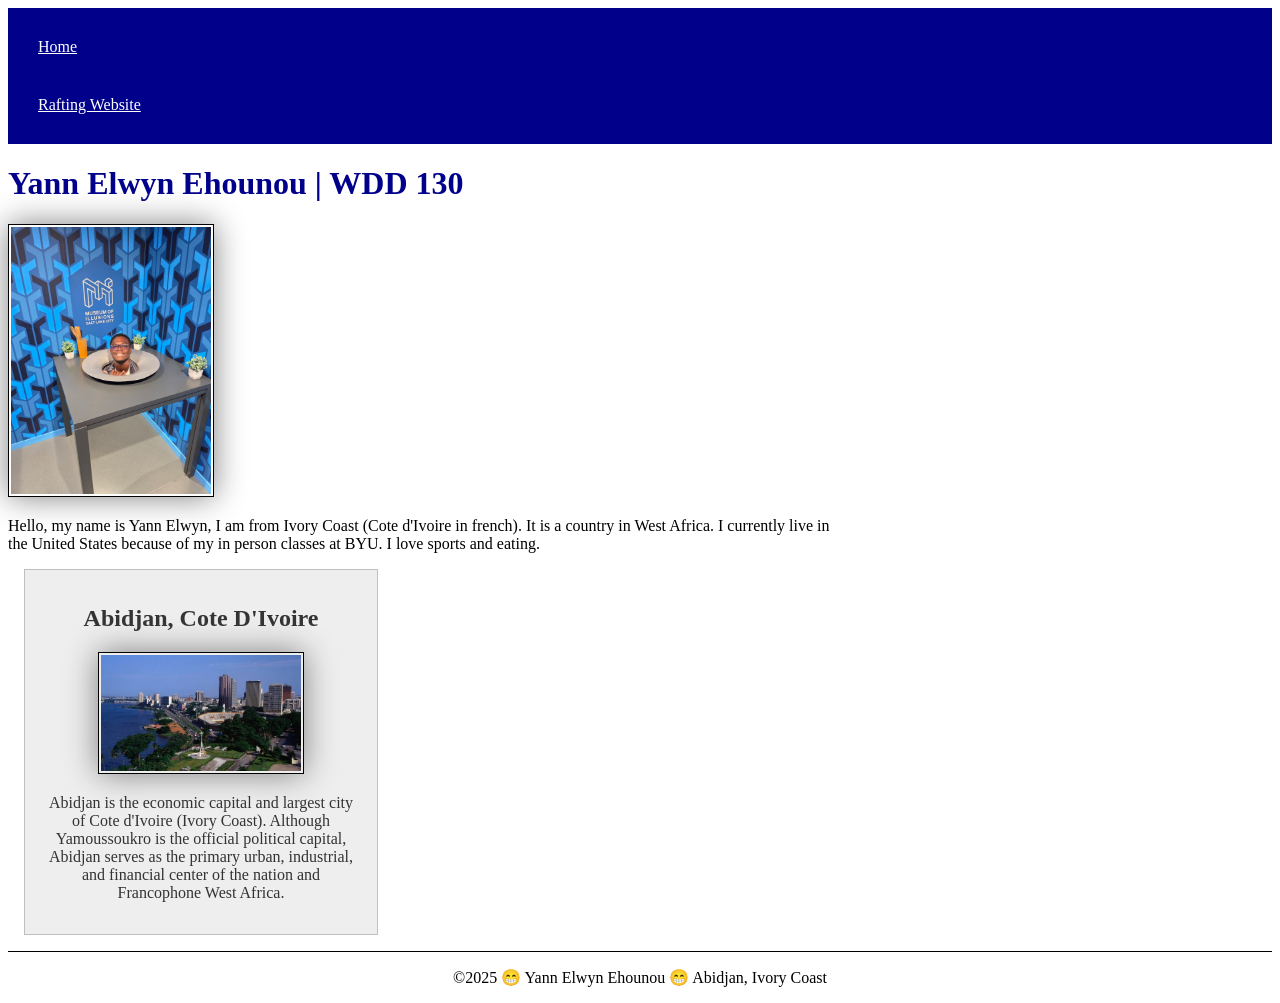
==== index.html @ af94e069 "home page" ====
<!DOCTYPE html>
<html lang="en">

<head>
    <meta charset="UTF-8">
    <meta name="viewport" content="width=device-width, initial-scale=1.0">
    <title>Yann Elwyn Ehounou | WDD 130</title>
    <meta name="description" content="Yann Elwyn Ehounou | wdd130 | My home page ">
    <meta name="author" content="Yann Elwyn Ehounou">
    <link rel="stylesheet" href="styles/styles.css">
</head>

<body>
    <header>
        <nav>
            <a href="#">Home</a>
            <a href="wwr">Rafting Website</a>
        </nav>
    </header>
    <main>
        <h1>Yann Elwyn Ehounou | WDD 130</h1>
        <img src="images/profile.jpg" alt="Yann Elwyn Ehounou Profile picture  " width="200">
        <p>Hello, my name is Yann Elwyn, I am from Ivory Coast (Cote d'Ivoire in french). It is a country in West
            Africa. I currently live in the United States because of my in person classes at BYU. I love sports and
            eating. </p>
    </main>
    <aside>
        <h2>Abidjan, Cote D'Ivoire</h2>
        <img src="images/abidjan.jpeg" alt="abidjan-ivory-coast">
        <p>Abidjan is the economic capital and largest city of Cote d'Ivoire (Ivory Coast). Although Yamoussoukro is the
            official political capital, Abidjan serves as the primary urban, industrial, and financial center of the
            nation and Francophone West Africa.</p>
    </aside>
    <footer>
        <p>&copy;2025 😁 Yann Elwyn Ehounou 😁 Abidjan, Ivory Coast</p>
    </footer>

</body>

</html>
---- styles/styles.css ----
nav {
    background-color: darkblue;
    padding: 10px;
}
nav a {
    color: white;
    display: block;
    padding: 20px;
}
h1 {
    color: darkblue;
}
img {
    width: 150px;
    height: auto;
    border: 1px solid black;
    padding: 2px;
    box-shadow: 0 0 30px gray;
}
p {padding: 0;}

main {
    max-width: 840px;
}

main img {
    width: 200px;
    height: auto;
}

aside {
    width: 20rem;
    margin: 1rem;
    border: 1px solid rgb(0 0 0 / .2); /* 1 */
    padding: 1rem;
    background-color: #eee;
    color: #333;
    text-align: center;
}

aside img {
    width: 200px;
    height: auto;
}

footer {
    margin-top: 15px;
    border-top: 1px solid #000;
    text-align: center;
}
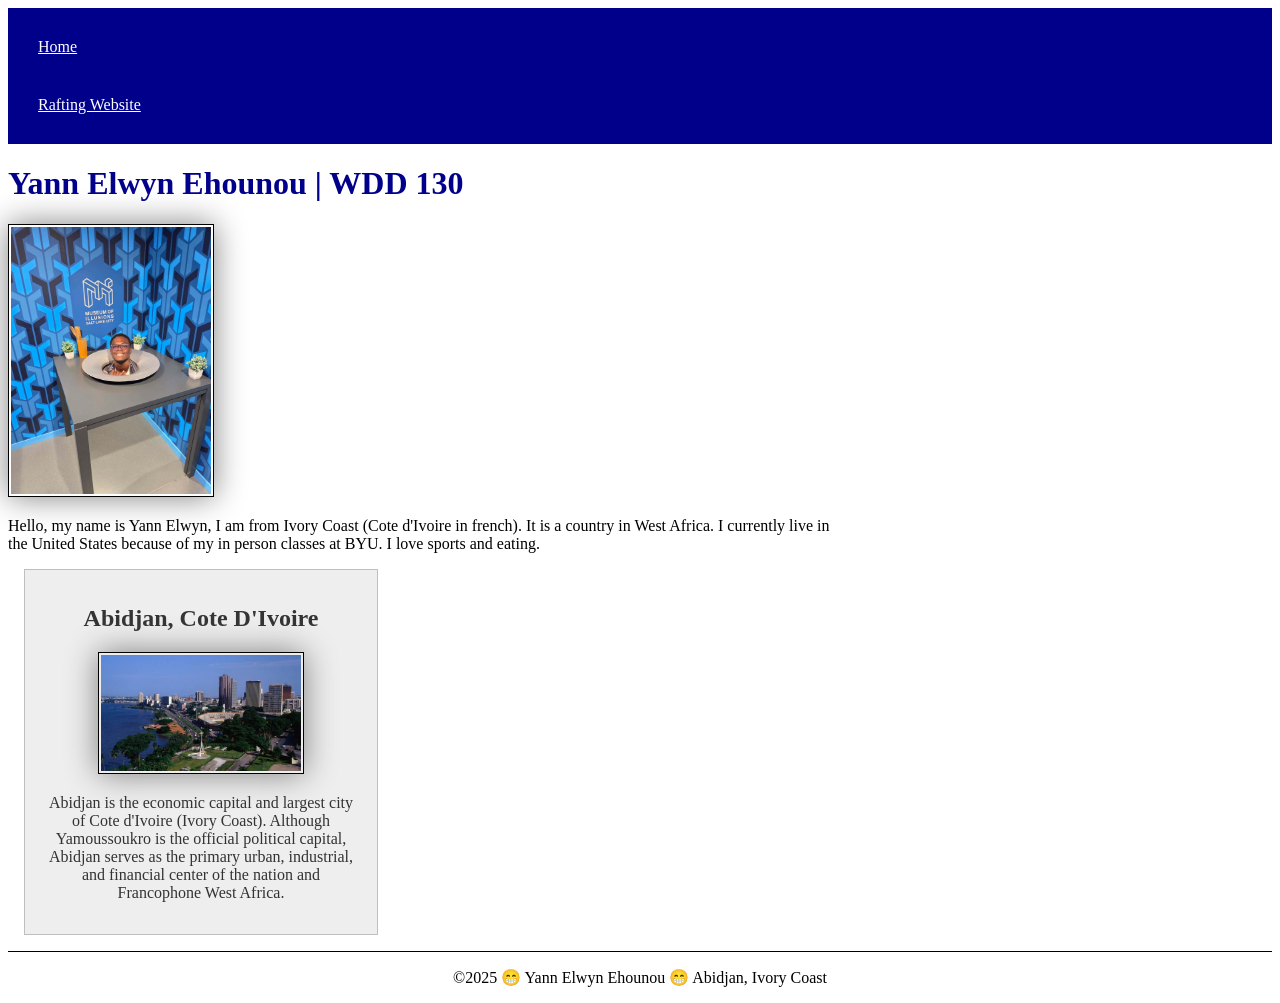
==== commit 46dd9a51: "home page" ====
--- a/index.html
+++ b/index.html
@@ -5,7 +5,8 @@
     <meta charset="UTF-8">
     <meta name="viewport" content="width=device-width, initial-scale=1.0">
     <title>Yann Elwyn Ehounou | WDD 130</title>
-    <meta name="description" content="Yann Elwyn Ehounou | wdd130 | My home page ">
+    <meta name="description"
+        content="Yann Elwyn Ehounou. I am a student and I am taking this class: wdd130. This is My home page ">
     <meta name="author" content="Yann Elwyn Ehounou">
     <link rel="stylesheet" href="styles/styles.css">
 </head>
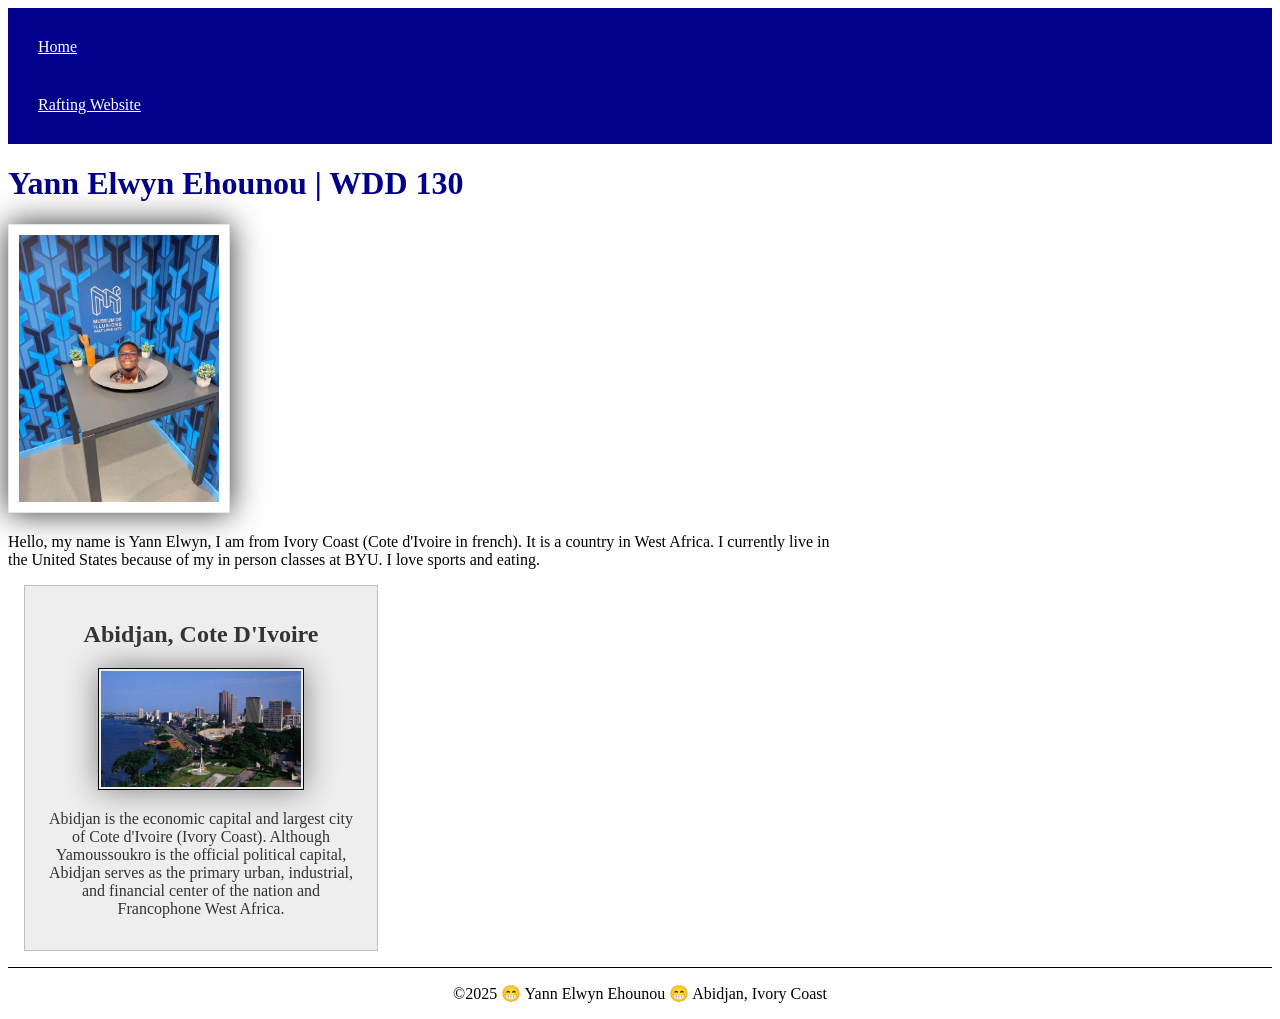
==== commit a4dd300f: "My home page" ====
--- a/index.html
+++ b/index.html
@@ -15,7 +15,7 @@
     <header>
         <nav>
             <a href="#">Home</a>
-            <a href="wwr">Rafting Website</a>
+            <a href="wwr/">Rafting Website</a>
         </nav>
     </header>
     <main>
--- a/styles/styles.css
+++ b/styles/styles.css
@@ -26,6 +26,9 @@
 main img {
     width: 200px;
     height: auto;
+    border: 1px solid rgb(0 0 0 / 10%);
+    padding: 10px;
+    box-shadow: 0 0 30px #333;
 }
 
 aside {
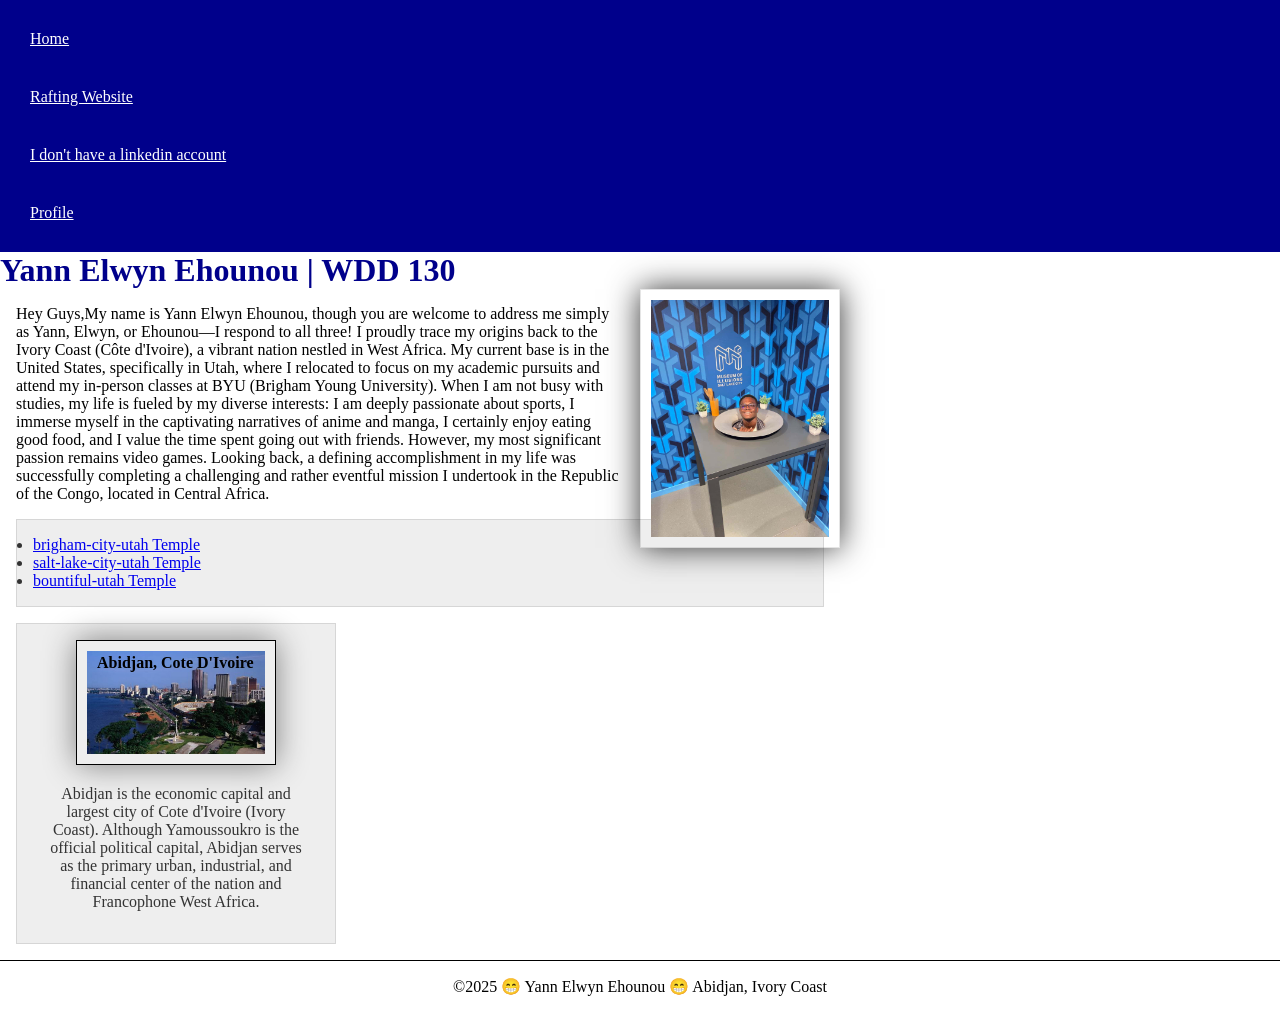
==== commit 3a1850e3: "My home page" ====
--- a/index.html
+++ b/index.html
@@ -4,10 +4,10 @@
 <head>
     <meta charset="UTF-8">
     <meta name="viewport" content="width=device-width, initial-scale=1.0">
-    <title>Yann Elwyn Ehounou | WDD 130</title>
+    <title>Yann Ehounou | WDD 130</title>
     <meta name="description"
-        content="Yann Elwyn Ehounou. I am a student and I am taking this class: wdd130. This is My home page ">
-    <meta name="author" content="Yann Elwyn Ehounou">
+        content="Welcome to my first webpage! This page is a personal project to learn development. Explore the beginning of my online adventure.">
+    <meta name="author" content="Yann Ehounou">
     <link rel="stylesheet" href="styles/styles.css">
 </head>
 
@@ -16,18 +16,41 @@
         <nav>
             <a href="#">Home</a>
             <a href="wwr/">Rafting Website</a>
+            <a href="https://linkedin.com">I don't have a linkedin account</a>
+            <a href="https://www.facebook.com/elwyn.yann/">Profile</a>
         </nav>
     </header>
     <main>
         <h1>Yann Elwyn Ehounou | WDD 130</h1>
         <img src="images/profile.jpg" alt="Yann Elwyn Ehounou Profile picture  " width="200">
-        <p>Hello, my name is Yann Elwyn, I am from Ivory Coast (Cote d'Ivoire in french). It is a country in West
-            Africa. I currently live in the United States because of my in person classes at BYU. I love sports and
-            eating. </p>
+        <p>Hey Guys,My name is Yann Elwyn Ehounou, though you are welcome to address me simply as Yann, Elwyn, or
+            Ehounou—I respond to all
+            three! I proudly trace my origins back to the Ivory Coast (Côte d'Ivoire), a vibrant nation nestled in West
+            Africa. My
+            current base is in the United States, specifically in Utah, where I relocated to focus on my academic
+            pursuits and
+            attend my in-person classes at BYU (Brigham Young University). When I am not busy with studies, my life is
+            fueled by my
+            diverse interests: I am deeply passionate about sports, I immerse myself in the captivating narratives of
+            anime and
+            manga, I certainly enjoy eating good food, and I value the time spent going out with friends. However, my
+            most
+            significant passion remains video games. Looking back, a defining accomplishment in my life was successfully
+            completing
+            a challenging and rather eventful mission I undertook in the Republic of the Congo, located in Central
+            Africa. </p>
+        <ul class="box">
+            <li><a href="https://content.churchofjesuschrist.org/templesldsorg/bc/Temples/photo-galleries/brigham-city-utah/400x250/brigham-city-temple-lds-1027480-wallpaper.jpg"
+                    target="_blank" rel="noopener noreferrer">brigham-city-utah Temple</a></li>
+            <li><a href="https://content.churchofjesuschrist.org/templesldsorg/bc/Temples/photo-galleries/salt-lake-city-utah/400x225/SouthCamBirdsEyeC03.jpg"
+                    target="_blank" rel="noopener noreferrer">salt-lake-city-utah Temple</a></li>
+            <li><a href="https://content.churchofjesuschrist.org/templesldsorg/bc/Temples/photo-galleries/bountiful-utah/400x250/bountiful-temple-766347-wallpaper.jpg"
+                    target="_blank" rel="noopener noreferrer">bountiful-utah Temple</a></li>
+        </ul>
     </main>
-    <aside>
+    <aside class="box">
         <h2>Abidjan, Cote D'Ivoire</h2>
-        <img src="images/abidjan.jpeg" alt="abidjan-ivory-coast">
+        <img src="images/abidjan.jpg" alt="abidjan-ivory-coast abidjan downtown ">
         <p>Abidjan is the economic capital and largest city of Cote d'Ivoire (Ivory Coast). Although Yamoussoukro is the
             official political capital, Abidjan serves as the primary urban, industrial, and financial center of the
             nation and Francophone West Africa.</p>
--- a/styles/styles.css
+++ b/styles/styles.css
@@ -1,6 +1,17 @@
+* {
+    margin: 0;
+    padding: 0;
+    box-sizing: border-box;
+}
+
+:root {
+    --padding-standard: 10px;
+}
+
+
 nav {
     background-color: darkblue;
-    padding: 10px;
+    padding: var(--padding-standard);
 }
 nav a {
     color: white;
@@ -10,11 +21,19 @@
 h1 {
     color: darkblue;
 }
+
+h2 {
+    font-size: medium;
+    color: black;
+}
+
+p {margin: 1rem;}
+
 img {
     width: 150px;
     height: auto;
     border: 1px solid black;
-    padding: 2px;
+    padding: var(--padding-standard);
     box-shadow: 0 0 30px gray;
 }
 p {padding: 0;}
@@ -27,18 +46,16 @@
     width: 200px;
     height: auto;
     border: 1px solid rgb(0 0 0 / 10%);
-    padding: 10px;
+    padding: var(--padding-standard);
     box-shadow: 0 0 30px #333;
+    float: right;
+    margin: 0 0 1rem 1rem;
 }
 
 aside {
     width: 20rem;
-    margin: 1rem;
-    border: 1px solid rgb(0 0 0 / .2); /* 1 */
-    padding: 1rem;
-    background-color: #eee;
-    color: #333;
     text-align: center;
+    position: relative;
 }
 
 aside img {
@@ -46,8 +63,25 @@
     height: auto;
 }
 
+aside h2 {
+    position: absolute;
+    top: 30px;
+    left: 80px;
+
+}
+
 footer {
     margin-top: 15px;
     border-top: 1px solid #000;
     text-align: center;
-}+}
+
+/* Class Selectors */
+
+.box {
+    margin: 1rem;
+    padding: 1rem;
+    border: 1px solid rgb(0 0 0 / 10%);
+    background-color: #eee;
+    color: #333;
+}
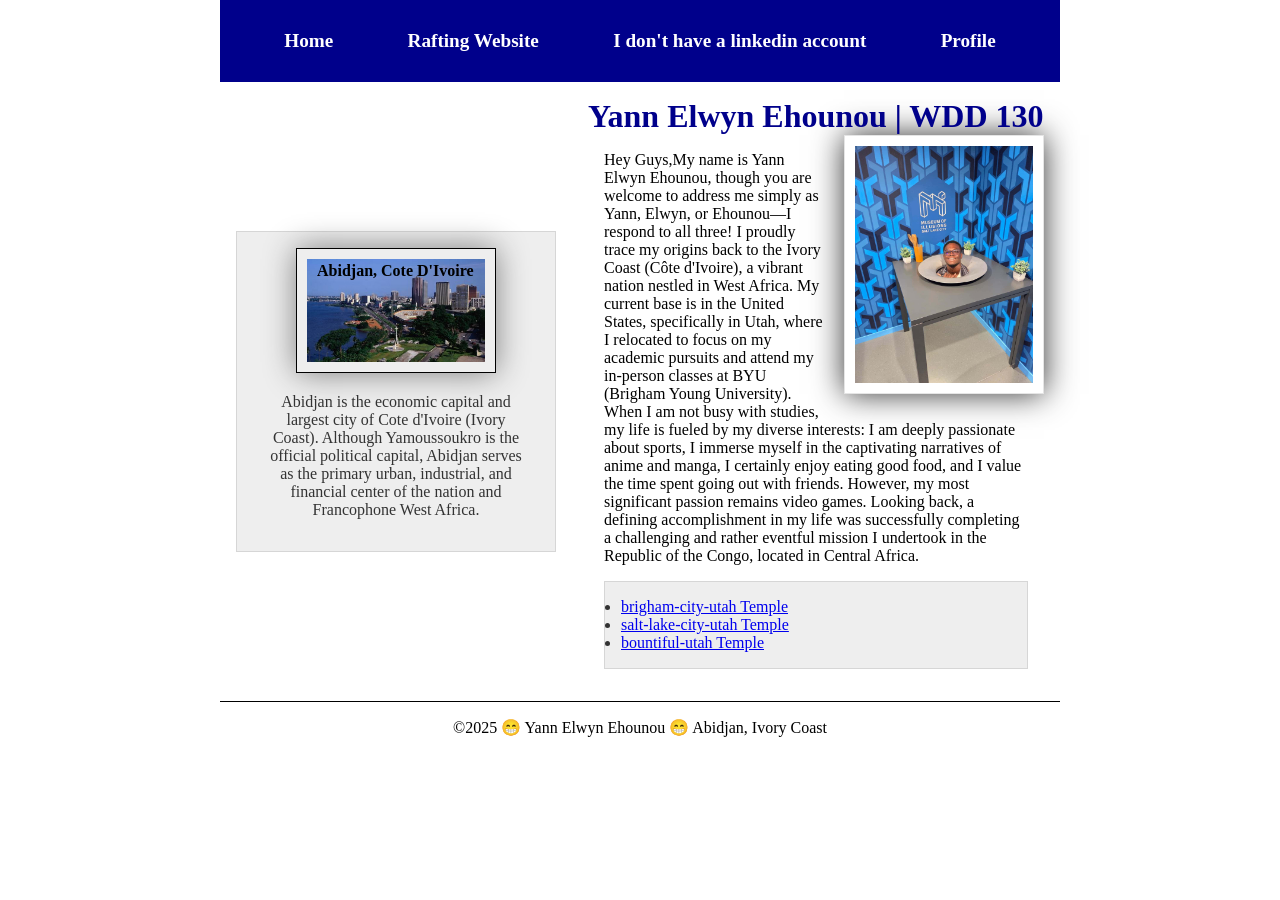
==== commit e55728d0: "About us update" ====
--- a/index.html
+++ b/index.html
@@ -20,41 +20,50 @@
             <a href="https://www.facebook.com/elwyn.yann/">Profile</a>
         </nav>
     </header>
-    <main>
-        <h1>Yann Elwyn Ehounou | WDD 130</h1>
-        <img src="images/profile.jpg" alt="Yann Elwyn Ehounou Profile picture  " width="200">
-        <p>Hey Guys,My name is Yann Elwyn Ehounou, though you are welcome to address me simply as Yann, Elwyn, or
-            Ehounou—I respond to all
-            three! I proudly trace my origins back to the Ivory Coast (Côte d'Ivoire), a vibrant nation nestled in West
-            Africa. My
-            current base is in the United States, specifically in Utah, where I relocated to focus on my academic
-            pursuits and
-            attend my in-person classes at BYU (Brigham Young University). When I am not busy with studies, my life is
-            fueled by my
-            diverse interests: I am deeply passionate about sports, I immerse myself in the captivating narratives of
-            anime and
-            manga, I certainly enjoy eating good food, and I value the time spent going out with friends. However, my
-            most
-            significant passion remains video games. Looking back, a defining accomplishment in my life was successfully
-            completing
-            a challenging and rather eventful mission I undertook in the Republic of the Congo, located in Central
-            Africa. </p>
-        <ul class="box">
-            <li><a href="https://content.churchofjesuschrist.org/templesldsorg/bc/Temples/photo-galleries/brigham-city-utah/400x250/brigham-city-temple-lds-1027480-wallpaper.jpg"
-                    target="_blank" rel="noopener noreferrer">brigham-city-utah Temple</a></li>
-            <li><a href="https://content.churchofjesuschrist.org/templesldsorg/bc/Temples/photo-galleries/salt-lake-city-utah/400x225/SouthCamBirdsEyeC03.jpg"
-                    target="_blank" rel="noopener noreferrer">salt-lake-city-utah Temple</a></li>
-            <li><a href="https://content.churchofjesuschrist.org/templesldsorg/bc/Temples/photo-galleries/bountiful-utah/400x250/bountiful-temple-766347-wallpaper.jpg"
-                    target="_blank" rel="noopener noreferrer">bountiful-utah Temple</a></li>
-        </ul>
-    </main>
-    <aside class="box">
-        <h2>Abidjan, Cote D'Ivoire</h2>
-        <img src="images/abidjan.jpg" alt="abidjan-ivory-coast abidjan downtown ">
-        <p>Abidjan is the economic capital and largest city of Cote d'Ivoire (Ivory Coast). Although Yamoussoukro is the
-            official political capital, Abidjan serves as the primary urban, industrial, and financial center of the
-            nation and Francophone West Africa.</p>
-    </aside>
+    <div class="grid">
+        <main>
+            <h1>Yann Elwyn Ehounou | WDD 130</h1>
+            <img src="images/profile.jpg" alt="Yann Elwyn Ehounou Profile picture  " width="200">
+            <p>Hey Guys,My name is Yann Elwyn Ehounou, though you are welcome to address me simply as Yann, Elwyn, or
+                Ehounou—I respond to all
+                three! I proudly trace my origins back to the Ivory Coast (Côte d'Ivoire), a vibrant nation nestled in
+                West
+                Africa. My
+                current base is in the United States, specifically in Utah, where I relocated to focus on my academic
+                pursuits and
+                attend my in-person classes at BYU (Brigham Young University). When I am not busy with studies, my life
+                is
+                fueled by my
+                diverse interests: I am deeply passionate about sports, I immerse myself in the captivating narratives
+                of
+                anime and
+                manga, I certainly enjoy eating good food, and I value the time spent going out with friends. However,
+                my
+                most
+                significant passion remains video games. Looking back, a defining accomplishment in my life was
+                successfully
+                completing
+                a challenging and rather eventful mission I undertook in the Republic of the Congo, located in Central
+                Africa. </p>
+            <ul class="box">
+                <li><a href="https://content.churchofjesuschrist.org/templesldsorg/bc/Temples/photo-galleries/brigham-city-utah/400x250/brigham-city-temple-lds-1027480-wallpaper.jpg"
+                        target="_blank" rel="noopener noreferrer">brigham-city-utah Temple</a></li>
+                <li><a href="https://content.churchofjesuschrist.org/templesldsorg/bc/Temples/photo-galleries/salt-lake-city-utah/400x225/SouthCamBirdsEyeC03.jpg"
+                        target="_blank" rel="noopener noreferrer">salt-lake-city-utah Temple</a></li>
+                <li><a href="https://content.churchofjesuschrist.org/templesldsorg/bc/Temples/photo-galleries/bountiful-utah/400x250/bountiful-temple-766347-wallpaper.jpg"
+                        target="_blank" rel="noopener noreferrer">bountiful-utah Temple</a></li>
+            </ul>
+
+        </main>
+        <aside class="box">
+            <h2>Abidjan, Cote D'Ivoire</h2>
+            <img src="images/abidjan.jpg" alt="abidjan-ivory-coast abidjan downtown ">
+            <p>Abidjan is the economic capital and largest city of Cote d'Ivoire (Ivory Coast). Although Yamoussoukro is
+                the
+                official political capital, Abidjan serves as the primary urban, industrial, and financial center of the
+                nation and Francophone West Africa.</p>
+        </aside>
+    </div>
     <footer>
         <p>&copy;2025 😁 Yann Elwyn Ehounou 😁 Abidjan, Ivory Coast</p>
     </footer>
--- a/styles/styles.css
+++ b/styles/styles.css
@@ -12,14 +12,21 @@
 nav {
     background-color: darkblue;
     padding: var(--padding-standard);
+    display: flex;
+    justify-content: space-evenly;
+    align-items: center;
 }
 nav a {
     color: white;
     display: block;
     padding: 20px;
+    text-decoration: none;
+    font-size: 1.2rem;
+    font-weight: 700;
 }
 h1 {
     color: darkblue;
+    border-bottom: 10px;
 }
 
 h2 {
@@ -37,10 +44,6 @@
     box-shadow: 0 0 30px gray;
 }
 p {padding: 0;}
-
-main {
-    max-width: 840px;
-}
 
 main img {
     width: 200px;
@@ -76,6 +79,11 @@
     text-align: center;
 }
 
+header, footer, .grid {
+    max-width: 840px;
+    margin: 0 auto;
+}
+
 /* Class Selectors */
 
 .box {
@@ -85,3 +93,19 @@
     background-color: #eee;
     color: #333;
 }
+
+.grid {
+    display: grid;
+    align-items: center;
+}
+
+main {
+    grid-column: 2/3;
+    margin: 1rem;
+}
+
+aside {
+    position: relative;
+    grid-column: 1/2;
+    grid-row: 1/2;
+}
